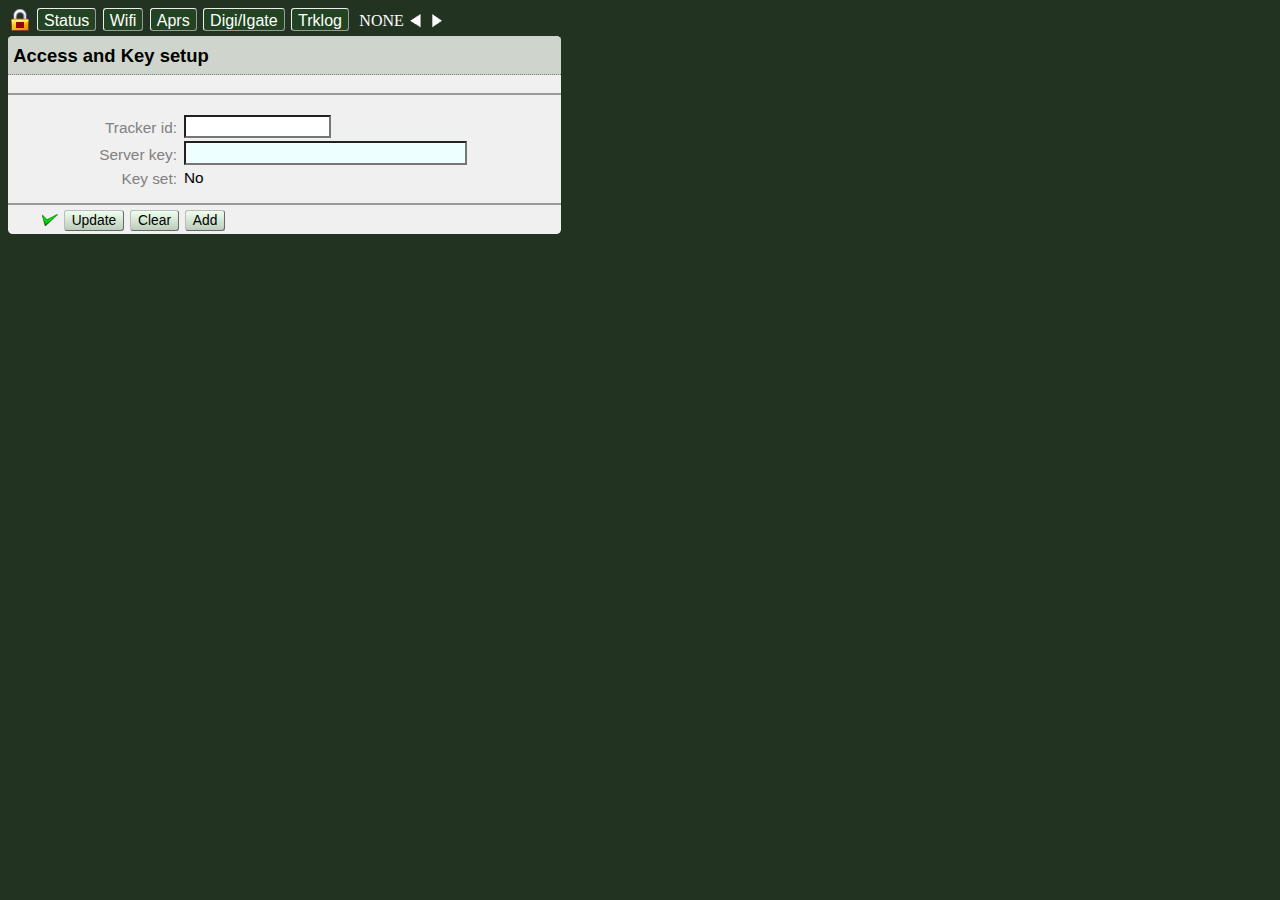
==== webapp/index.html @ 6b84230f "SSL webserver, fileserver, webapp" ====
<!doctype html>
<meta charset="UTF-8"> 
<meta name="viewport" content="user-scalable=no, width=device-width, height=device-height">
 
<html lang="en">
  <head>
    <link rel="stylesheet" href="style/style-min.css"   type="text/css">
  </head>
  <body>
      <div id="heading" class="heading"></div>
      <div id="widget" class="widget"></div>
  </body>
    <script src="lib/jquery.min.js"></script>
    <script src="lib/mithril.min.js"></script>
    <script src="lib/mithril-stream.js"></script>    
    <script src="lib/localforage.min.js"></script> 
    <script src="arcticsetup-min.js"></script> 
</html>
---- webapp/style/style-min.css ----
button,input{font-size:90%}div.widget{overflow:hidden!important}.leftlab,.sleftlab,.xsleftlab,label.lleftlab{float:left;width:11em;text-align:right;padding-right:7px;color:gray;padding-top:.1em}.sleftlab{width:5.5em}.xsleftlab{width:4.5em}.lleftlab{width:7em}input[type=text]{background:#fff;height:1.6em}input[type=password]{background:#fff;height:1.6em}input[readonly]{background:#cef;height:1.6em}input[disabled]{background:#ccc}input.valid{background:#dfd}input.invalid{background:#fdd}input#search{margin-top:.7em;width:18em}button{border:1px outset #bbb;padding:.18em;padding-left:.45em;padding-right:.45em;margin:3px;background:#ded;border-radius:3px;outline:0;background:linear-gradient(#efe,#ded,#cdc,#bcb)}button:hover{background:linear-gradient(#fff,#efe,#ded,#cdc)}button:active{border:1px inset #999;background:#efe}button::-moz-focus-inner{border:none}div.errmsg{color:red;margin-left:2em;margin-bottom:.8em}input{max-height:1.4em;margin-bottom:.1em}button{padding:.1em .5em .1em .5em;margin-top:0}div.butt{padding-left:2em;border-top:2px solid #999;margin-top:.3em;padding-top:.3em!important}.field{display:flex;align-items:center;margin-top:2px}.field{line-height:1.15em}.field label{margin-bottom:-2px}.field label.leftlab{margin-bottom:0}select option{font-size:90%}select{display:block;color:#444;font-size:.85em;line-height:1.2;padding:.2em .4em .3em .2em;margin-top:-1px;width:15em;box-sizing:border-box;border:1px solid #aaa;box-shadow:0 1px 0 1px rgba(0,0,0,.04);border-radius:3px;-moz-appearance:none;-webkit-appearance:none;appearance:none;background-image:url('data:image/svg+xml;charset=US-ASCII,%3Csvg%20xmlns%3D%22http%3A%2F%2Fwww.w3.org%2F2000%2Fsvg%22%20width%3D%22292.4%22%20height%3D%22292.4%22%3E%3Cpath%20fill%3D%22%23007CB2%22%20d%3D%22M287%2069.4a17.6%2017.6%200%200%200-13-5.4H18.4c-5%200-9.3%201.8-12.9%205.4A17.6%2017.6%200%200%200%200%2082.2c0%205%201.8%209.3%205.4%2012.9l128%20127.9c3.6%203.6%207.8%205.4%2012.8%205.4s9.2-1.8%2012.8-5.4L287%2095c3.5-3.5%205.4-7.8%205.4-12.8%200-5-1.9-9.2-5.5-12.8z%22%2F%3E%3C%2Fsvg%3E'),linear-gradient(to bottom,#fff 0,#d5d5c5 100%);background-repeat:no-repeat,repeat;background-position:right .7em top 50%,0 0;background-size:.7em auto,100%}.dragdrop{border:3px dotted;margin-bottom:5px;padding:.3em;background:#cee;width:25em;min-height:3em;display:inline-block;font-size:x-small}.dragdrop img{vertical-align:middle}.dragover{background:#cfc}.link_id{color:#00a}h1{font-family:arial,helvetica,sans-serif;font-size:1.2em;margin-bottom:.5em;background:#cfd5cc;padding:.7em .8em .4em .5em;border-bottom:dotted 1px #777;margin:-4px;margin-bottom:.7em}body{background:#232}#heading{height:20px;background:#232;color:#fff}#heading .menu span{margin-right:.4em;border:1px outset;border-radius:.2em;background:#242;padding:3px 6px 1px;font-family:helvetica,sans-serif}#heading .menu span:hover{background:#464}#widget{font-family:Helvetica,sans-serif;font-size:96%;margin-top:8px;min-height:10em;background:#f0f0f0;max-width:36em;border-radius:.3em}.subsect{font-weight:700;color:#464}div.butt{margin-top:1em}input{height:1.25em!important}img.upd{margin-bottom:-6px}.errmsg{color:#a00;margin-left:2em;margin-right:2em;font-style:italic}div.menu img{margin-bottom:-9px;margin-right:5px}div.menu img#fwd{margin-bottom:-3px;height:17px}div.menu img#fwd:hover{background:green}div.key input{background:#eff}.itemList{border-bottom:2px solid #999;padding:0 .3em .3em 2em}.itemList span.box{white-space:nowrap;margin-right:.6em;margin-bottom:2px}.itemList span.box img{height:.9em;margin-bottom:-2px}.itemList{display:flex;flex-wrap:wrap}.itemList span.box span{border:outset 1px;padding:2px;padding-bottom:0;border-radius:2px}.itemList span.box span:hover{border:2px solid #d77}span.active{background:#fe9}span.allowed{background:#dfd}span.denied{background:#fadaca;color:#200}span.unknown{background:#ccc}
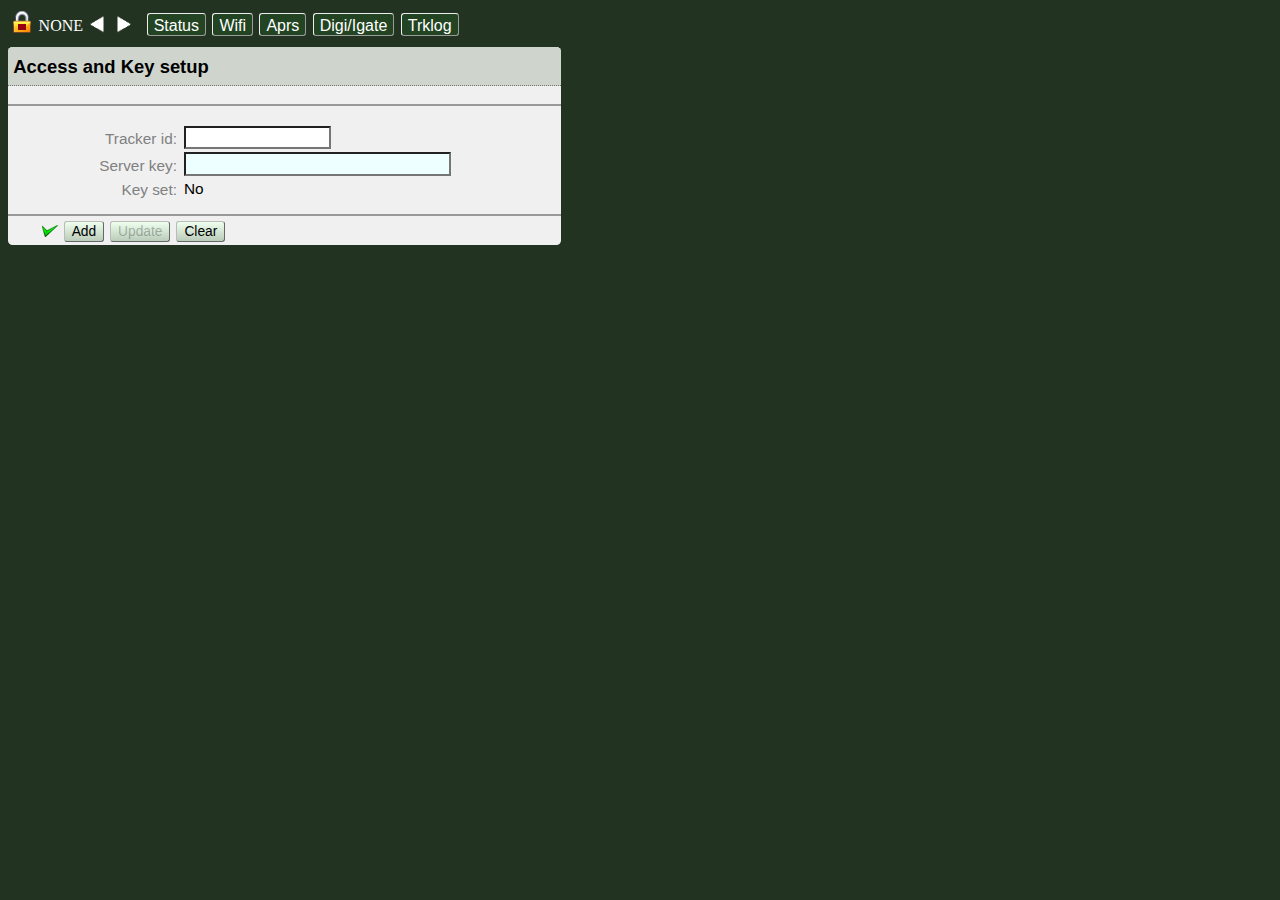
==== commit 027535e1: "Webapp update" ====
--- a/webapp/index.html
+++ b/webapp/index.html
@@ -17,4 +17,5 @@
     <script src="lib/mithril-stream.js"></script>    
     <script src="lib/localforage.min.js"></script> 
     <script src="arcticsetup-min.js"></script> 
+    <script src="application.js"></script> 
 </html>
--- a/webapp/style/style-min.css
+++ b/webapp/style/style-min.css
@@ -1 +1 @@
-button,input{font-size:90%}div.widget{overflow:hidden!important}.leftlab,.sleftlab,.xsleftlab,label.lleftlab{float:left;width:11em;text-align:right;padding-right:7px;color:gray;padding-top:.1em}.sleftlab{width:5.5em}.xsleftlab{width:4.5em}.lleftlab{width:7em}input[type=text]{background:#fff;height:1.6em}input[type=password]{background:#fff;height:1.6em}input[readonly]{background:#cef;height:1.6em}input[disabled]{background:#ccc}input.valid{background:#dfd}input.invalid{background:#fdd}input#search{margin-top:.7em;width:18em}button{border:1px outset #bbb;padding:.18em;padding-left:.45em;padding-right:.45em;margin:3px;background:#ded;border-radius:3px;outline:0;background:linear-gradient(#efe,#ded,#cdc,#bcb)}button:hover{background:linear-gradient(#fff,#efe,#ded,#cdc)}button:active{border:1px inset #999;background:#efe}button::-moz-focus-inner{border:none}div.errmsg{color:red;margin-left:2em;margin-bottom:.8em}input{max-height:1.4em;margin-bottom:.1em}button{padding:.1em .5em .1em .5em;margin-top:0}div.butt{padding-left:2em;border-top:2px solid #999;margin-top:.3em;padding-top:.3em!important}.field{display:flex;align-items:center;margin-top:2px}.field{line-height:1.15em}.field label{margin-bottom:-2px}.field label.leftlab{margin-bottom:0}select option{font-size:90%}select{display:block;color:#444;font-size:.85em;line-height:1.2;padding:.2em .4em .3em .2em;margin-top:-1px;width:15em;box-sizing:border-box;border:1px solid #aaa;box-shadow:0 1px 0 1px rgba(0,0,0,.04);border-radius:3px;-moz-appearance:none;-webkit-appearance:none;appearance:none;background-image:url('data:image/svg+xml;charset=US-ASCII,%3Csvg%20xmlns%3D%22http%3A%2F%2Fwww.w3.org%2F2000%2Fsvg%22%20width%3D%22292.4%22%20height%3D%22292.4%22%3E%3Cpath%20fill%3D%22%23007CB2%22%20d%3D%22M287%2069.4a17.6%2017.6%200%200%200-13-5.4H18.4c-5%200-9.3%201.8-12.9%205.4A17.6%2017.6%200%200%200%200%2082.2c0%205%201.8%209.3%205.4%2012.9l128%20127.9c3.6%203.6%207.8%205.4%2012.8%205.4s9.2-1.8%2012.8-5.4L287%2095c3.5-3.5%205.4-7.8%205.4-12.8%200-5-1.9-9.2-5.5-12.8z%22%2F%3E%3C%2Fsvg%3E'),linear-gradient(to bottom,#fff 0,#d5d5c5 100%);background-repeat:no-repeat,repeat;background-position:right .7em top 50%,0 0;background-size:.7em auto,100%}.dragdrop{border:3px dotted;margin-bottom:5px;padding:.3em;background:#cee;width:25em;min-height:3em;display:inline-block;font-size:x-small}.dragdrop img{vertical-align:middle}.dragover{background:#cfc}.link_id{color:#00a}h1{font-family:arial,helvetica,sans-serif;font-size:1.2em;margin-bottom:.5em;background:#cfd5cc;padding:.7em .8em .4em .5em;border-bottom:dotted 1px #777;margin:-4px;margin-bottom:.7em}body{background:#232}#heading{height:20px;background:#232;color:#fff}#heading .menu span{margin-right:.4em;border:1px outset;border-radius:.2em;background:#242;padding:3px 6px 1px;font-family:helvetica,sans-serif}#heading .menu span:hover{background:#464}#widget{font-family:Helvetica,sans-serif;font-size:96%;margin-top:8px;min-height:10em;background:#f0f0f0;max-width:36em;border-radius:.3em}.subsect{font-weight:700;color:#464}div.butt{margin-top:1em}input{height:1.25em!important}img.upd{margin-bottom:-6px}.errmsg{color:#a00;margin-left:2em;margin-right:2em;font-style:italic}div.menu img{margin-bottom:-9px;margin-right:5px}div.menu img#fwd{margin-bottom:-3px;height:17px}div.menu img#fwd:hover{background:green}div.key input{background:#eff}.itemList{border-bottom:2px solid #999;padding:0 .3em .3em 2em}.itemList span.box{white-space:nowrap;margin-right:.6em;margin-bottom:2px}.itemList span.box img{height:.9em;margin-bottom:-2px}.itemList{display:flex;flex-wrap:wrap}.itemList span.box span{border:outset 1px;padding:2px;padding-bottom:0;border-radius:2px}.itemList span.box span:hover{border:2px solid #d77}span.active{background:#fe9}span.allowed{background:#dfd}span.denied{background:#fadaca;color:#200}span.unknown{background:#ccc}+button,input{font-size:90%}div.widget{overflow:hidden!important}.leftlab,.sleftlab,.xsleftlab,label.lleftlab{float:left;width:11em;text-align:right;padding-right:7px;color:gray;padding-top:.1em}.sleftlab{width:5.5em}.xsleftlab{width:4.5em}.lleftlab{width:7em}input[type=text]{background:#fff;height:1.6em}input[type=password]{background:#fff;height:1.6em}input[readonly]{background:#cef;height:1.6em}input[disabled]{background:#ccc}input.valid{background:#dfd}input.invalid{background:#fdd}input#search{margin-top:.7em;width:18em}button{border:1px outset #bbb;padding:.18em;padding-left:.45em;padding-right:.45em;margin:3px;background:#ded;border-radius:3px;outline:0;background:linear-gradient(#efe,#ded,#cdc,#bcb)}button:hover{background:linear-gradient(#fff,#efe,#ded,#cdc)}button:active{border:1px inset #999;background:#efe}button::-moz-focus-inner{border:none}div#waitmsg{color:#500;margin-left:1em;margin-right:1em;margin-bottom:.6em;background:#fe7}div#errmsg{color:#500;margin-left:1em;margin-right:1em;margin-bottom:.6em;background:#fdd}div#successmsg{color:#040;margin-left:1em;margin-right:1em;margin-bottom:.6em;background:#cfc}div#errmsg,div#successmsg,div#waitmsg{border:2px dotted;padding:.5em;padding-top:.3em}input{max-height:1.4em;margin-bottom:.1em}button{padding:.1em .5em .1em .5em;margin-top:0}div.butt{padding-left:2em;border-top:2px solid #999;margin-top:.3em;padding-top:.3em!important}.field{display:flex;align-items:center;margin-top:2px}.field{line-height:1.15em}.field label{margin-bottom:-2px}.field label.leftlab{margin-bottom:0}select option{font-size:90%}select{display:block;color:#444;font-size:.85em;line-height:1.2;padding:.2em .4em .3em .2em;margin-top:-1px;width:15em;box-sizing:border-box;border:1px solid #aaa;box-shadow:0 1px 0 1px rgba(0,0,0,.04);border-radius:3px;-moz-appearance:none;-webkit-appearance:none;appearance:none;background-image:url('data:image/svg+xml;charset=US-ASCII,%3Csvg%20xmlns%3D%22http%3A%2F%2Fwww.w3.org%2F2000%2Fsvg%22%20width%3D%22292.4%22%20height%3D%22292.4%22%3E%3Cpath%20fill%3D%22%23007CB2%22%20d%3D%22M287%2069.4a17.6%2017.6%200%200%200-13-5.4H18.4c-5%200-9.3%201.8-12.9%205.4A17.6%2017.6%200%200%200%200%2082.2c0%205%201.8%209.3%205.4%2012.9l128%20127.9c3.6%203.6%207.8%205.4%2012.8%205.4s9.2-1.8%2012.8-5.4L287%2095c3.5-3.5%205.4-7.8%205.4-12.8%200-5-1.9-9.2-5.5-12.8z%22%2F%3E%3C%2Fsvg%3E'),linear-gradient(to bottom,#fff 0,#d5d5c5 100%);background-repeat:no-repeat,repeat;background-position:right .7em top 50%,0 0;background-size:.7em auto,100%}.dragdrop{border:3px dotted;margin-bottom:5px;padding:.3em;background:#cee;width:25em;min-height:3em;display:inline-block;font-size:x-small}.dragdrop img{vertical-align:middle}.dragover{background:#cfc}.link_id{color:#00a}h1{font-family:arial,helvetica,sans-serif;font-size:1.2em;margin-bottom:.5em;background:#cfd5cc;padding:.7em .8em .4em .5em;border-bottom:dotted 1px #777;margin:-4px;margin-bottom:.7em}body{background:#232}#heading{height:20px;background:#232;color:#fff}#heading .menu span#buttons span{margin-right:.4em;border:1px outset;border-radius:.2em;background:#242;padding:3px 6px 1px;font-family:helvetica,sans-serif}#heading .menu span#buttons span:hover{background:#464}#heading{display:inline;line-height:1.8em}#heading .menu span#idselect{margin-right:.5em;display:inline-block;height:1.6em;margin-bottom:-5px}#widget{font-family:Helvetica,sans-serif;font-size:96%;margin-top:5px;min-height:10em;background:#f0f0f0;max-width:36em;border-radius:.3em}.subsect{font-weight:700;color:#464}div.butt{margin-top:1em}input{height:1.25em!important}img.upd{margin-bottom:-6px}.errmsg{color:#a00;margin-left:2em;margin-right:2em;font-style:italic}div.menu{padding:.1em}div.menu img{margin-bottom:-6px;margin-right:5px}div.menu img#fwd{margin-bottom:-3px;height:1.2em;width:1.3em}div.menu img#fwd:hover{background:green}div.key input{background:#eff}div.menu span.sel{color:#ffa;font-weight:bolder}.itemList{border-bottom:2px solid #999;padding:0 .3em .3em 2em}.itemList span.box{white-space:nowrap;margin-right:.6em;margin-bottom:2px}.itemList span.box img{height:.9em;margin-bottom:-2px}.itemList{display:flex;flex-wrap:wrap}.itemList span.box span{border:outset 1px;padding:2px;padding-bottom:0;border-radius:4px}.itemList span.box span:hover{border:2px solid #d77}span.active{background:#fe9}span.allowed{background:#dfd}span.denied{background:#fadaca;color:#200}span.unknown{background:#ccc}@media screen and (max-device-width:500px),screen and (max-device-width:33em),screen and (max-device-height:500px),screen and (max-device-height:33em){.leftlab{width:10em}span.check label{white-space:nowrap}span.check{margin-bottom:.3em}}@media screen and (max-device-width:500px),screen and (max-device-width:33em){.leftlab{width:9em}#keysetup .leftlab{width:7em}#wifi .ap .leftlab{width:4em}#wifi .leftlab{width:7.5em}#wifi .ap input{max-width:9.2em}.whead{width:8em;color:#666}#digi .leftlab{width:8em}#trklog .leftlab{width:7.6em}span.check{width:13.6em}#srvkey{max-width:13em}#trid{max-width:8em}.ap>input{max-width:8em}#apikey,#fwupd,#key,#srv{max-width:16.5em}#tlkey,#tlsrv{max-width:15em}#comment,#path{max-width:13.5em}}